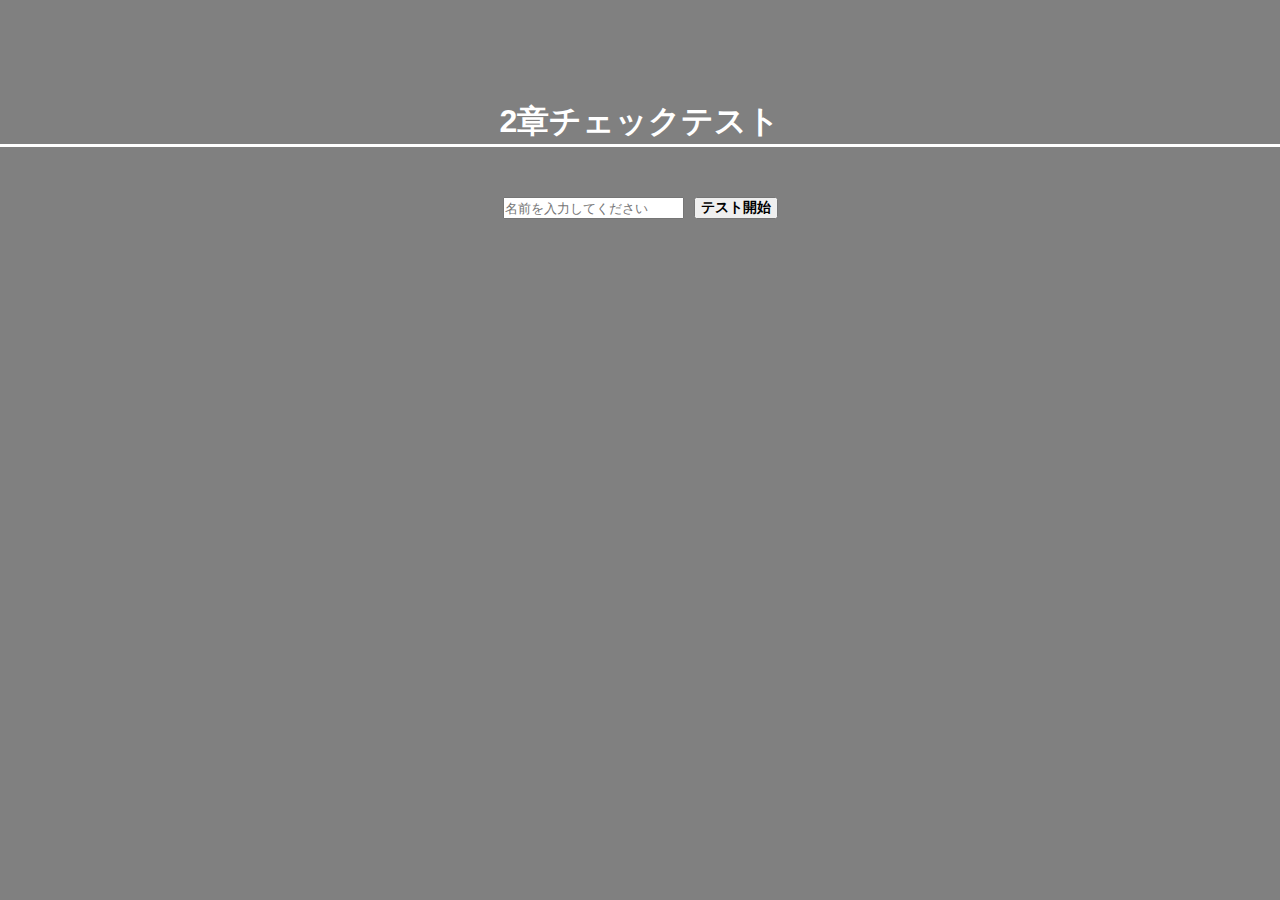
==== 3-4/index.html @ 551daa63 "2章チェックテスト作成20230207" ====
<!DOCTYPE html>
<html lang="ja">
<head>
    <meta charset="UTF-8">
    <meta http-equiv="X-UA-Compatible" content="IE=edge">
    <meta name="viewport" content="width=device-width, initial-scale=1.0">
    <title>2章チェックテスト</title>
    <link rel="stylesheet" href="css/style.css">
</head>
<body>
    <h1>2章チェックテスト</h1>
    <from action="question.php" method="post" class="from_layout">
        <input type="text" name="name" placeholder="名前を入力してください">
        <input type="submit" value="テスト開始">
    </from>
</body>
</html>
---- 3-4/css/style.css ----
* {
  margin: 0;
  padding: 0;
  box-sizing: border-box;
}

body{
    background-color: #808080;
}

h1 {
  font-family: "Yu Mincho Light", "YuMincho", "Yu Mincho", "游明朝体",
    sans-serif;
  text-align: center;
  border-bottom: 3px solid #fff;
  margin-bottom: 50px;
  margin-top: 100px;
  color: #fff;
}

.from_layout {
  display: flex;
  justify-content: center;
  gap: 10px;
}

input[type="submit"] {
  font-size: 14px;
  font-size: 14px;
  font-weight: bold;
  padding: 0 5px;
}

input[type="submit"]:hover{
    cursor: pointer;
}
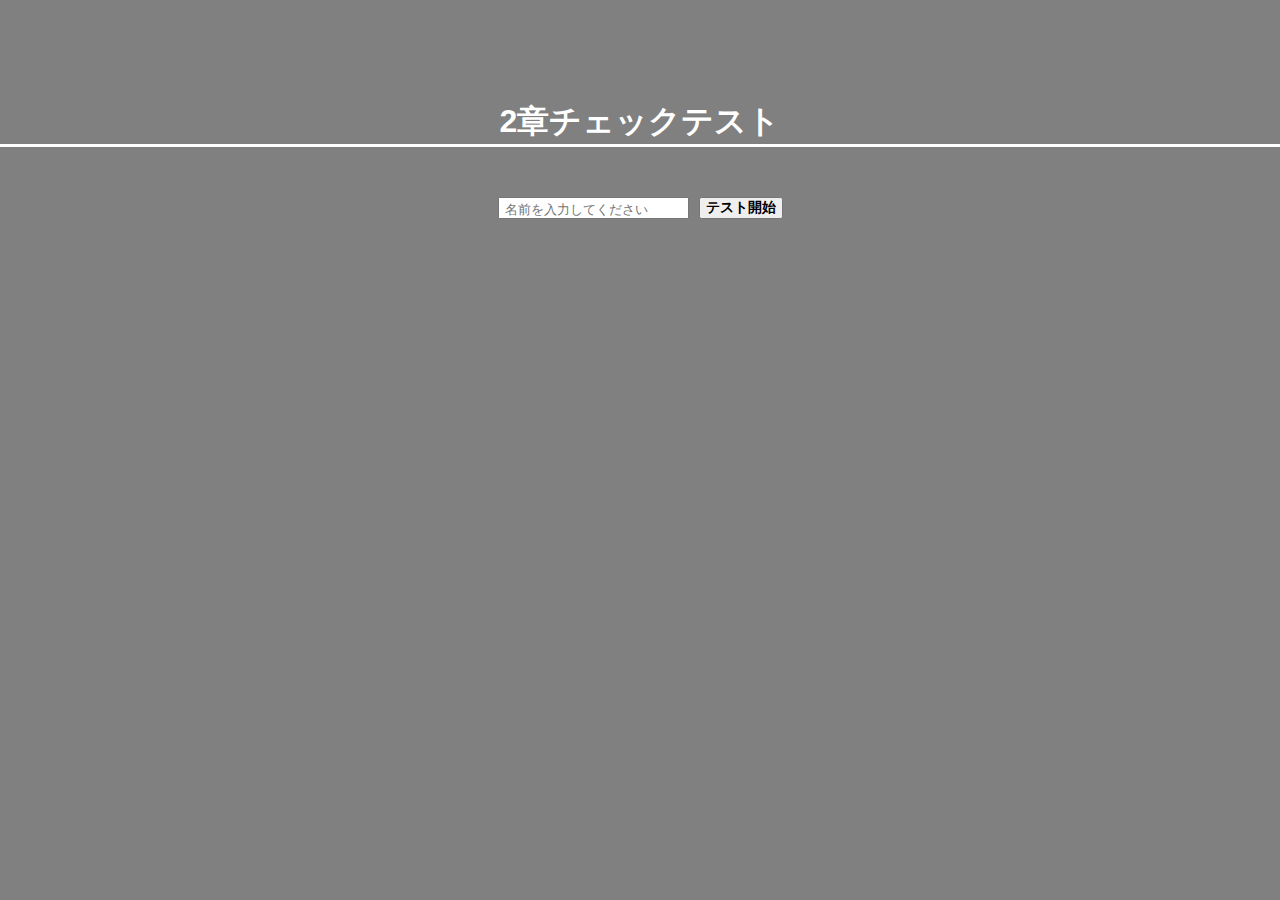
==== commit 2d315c20: "3章チェックテスト20230208" ====
--- a/3-4/index.html
+++ b/3-4/index.html
@@ -1,5 +1,6 @@
 <!DOCTYPE html>
 <html lang="ja">
+
 <head>
     <meta charset="UTF-8">
     <meta http-equiv="X-UA-Compatible" content="IE=edge">
@@ -7,11 +8,13 @@
     <title>2章チェックテスト</title>
     <link rel="stylesheet" href="css/style.css">
 </head>
+
 <body>
     <h1>2章チェックテスト</h1>
-    <from action="question.php" method="post" class="from_layout">
-        <input type="text" name="name" placeholder="名前を入力してください">
+    <form action="question.php" method="post" class="from_layout">
+        <input type="text" name="user_name" placeholder="名前を入力してください">
         <input type="submit" value="テスト開始">
-    </from>
+    </form>
 </body>
+
 </html>--- a/3-4/css/style.css
+++ b/3-4/css/style.css
@@ -4,24 +4,47 @@
   box-sizing: border-box;
 }
 
-body{
-    background-color: #808080;
+body {
+  background-color: #808080;
+}
+
+h1,
+h2,
+h3,
+h4,
+h5,
+h6,
+p {
+  font-family: "Yu Mincho Light", "YuMincho", "Yu Mincho", "游明朝体",
+    sans-serif;
+  text-align: center;
+  color: #fff;
 }
 
 h1 {
-  font-family: "Yu Mincho Light", "YuMincho", "Yu Mincho", "游明朝体",
-    sans-serif;
-  text-align: center;
   border-bottom: 3px solid #fff;
   margin-bottom: 50px;
   margin-top: 100px;
-  color: #fff;
+}
+
+h2 {
+  font-size: 18px;
+  margin-top: 25px;
+  margin-bottom: 5px;
+}
+
+p {
+  font-size: 16px;
 }
 
 .from_layout {
   display: flex;
   justify-content: center;
   gap: 10px;
+}
+
+input[type="text"] {
+  padding: 2px 5px 0;
 }
 
 input[type="submit"] {
@@ -31,6 +54,22 @@
   padding: 0 5px;
 }
 
-input[type="submit"]:hover{
-    cursor: pointer;
-}+input[type="submit"]:hover {
+  cursor: pointer;
+}
+
+.container {
+  max-width: 1000px;
+  margin-left: auto;
+  margin-right: auto;
+  margin-top: 100px;
+}
+
+.question_container form {
+  text-align: center;
+  color: #fff;
+}
+
+.question_container .question_button {
+  margin-top: 20px;
+}
